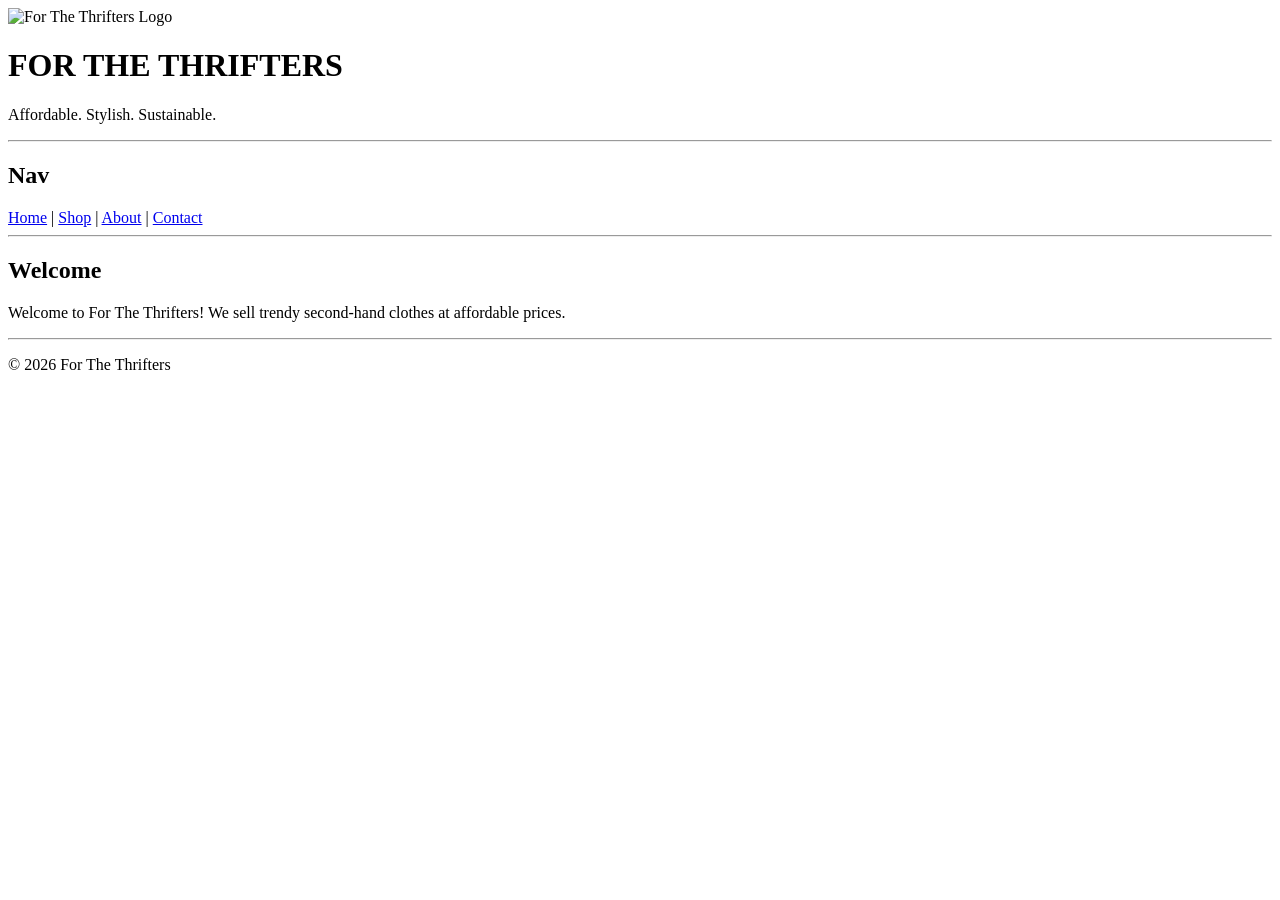
==== index.html @ dda7829e "Updated content" ====
<!DOCTYPE html>
<html>
<head>
    <title>For The Thrifters</title>
</head>

<body>

    <img src="logo.jpeg" alt="For The Thrifters Logo">

    <h1>FOR THE THRIFTERS</h1>
    <p>Affordable. Stylish. Sustainable.</p>

    <hr>

    <h2>Nav</h2>
    <a href="index.html">Home</a> |
    <a href="shop.html">Shop</a> |
    <a href="about.html">About</a> |
    <a href="contact.html">Contact</a>

    <hr>

    <h2>Welcome</h2>
    <p>Welcome to For The Thrifters! We sell trendy second-hand clothes at affordable prices.</p>

    <hr>

    <p>&copy; 2026 For The Thrifters</p>

</body>
</html>
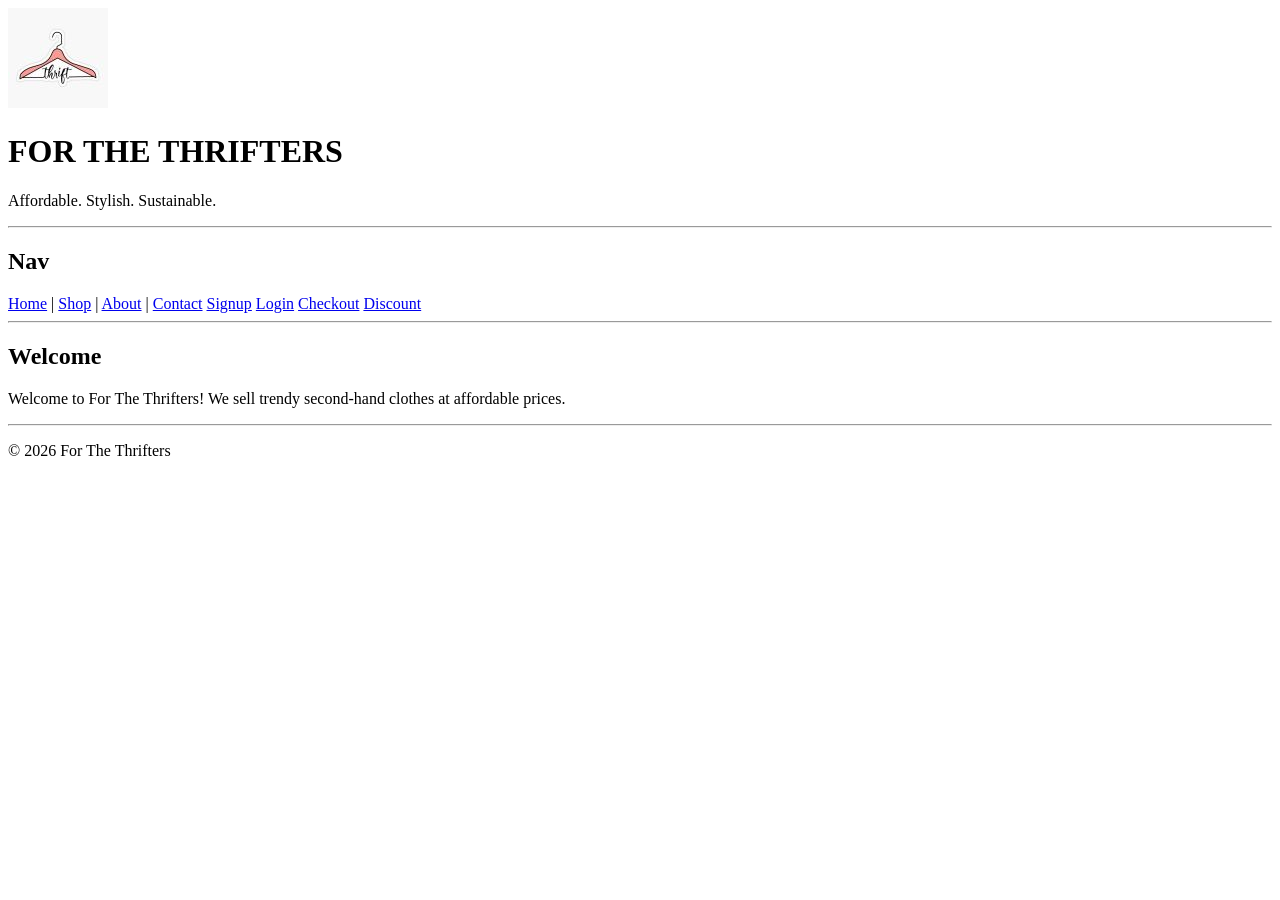
==== commit 0bb792a7: "Added About and Contact pages with navigation" ====
--- a/index.html
+++ b/index.html
@@ -6,7 +6,7 @@
 
 <body>
 
-    <img src="logo.jpeg" alt="For The Thrifters Logo">
+    <img src="logo.jpg" alt="For The Thrifters Logo">
 
     <h1>FOR THE THRIFTERS</h1>
     <p>Affordable. Stylish. Sustainable.</p>
@@ -18,6 +18,11 @@
     <a href="shop.html">Shop</a> |
     <a href="about.html">About</a> |
     <a href="contact.html">Contact</a>
+    <a href="signup.html">Signup</a>
+    <a href="login.html">Login</a>
+    <a href="checkout.html">Checkout</a>
+    <a href="discount.html">Discount</a>
+
 
     <hr>
 
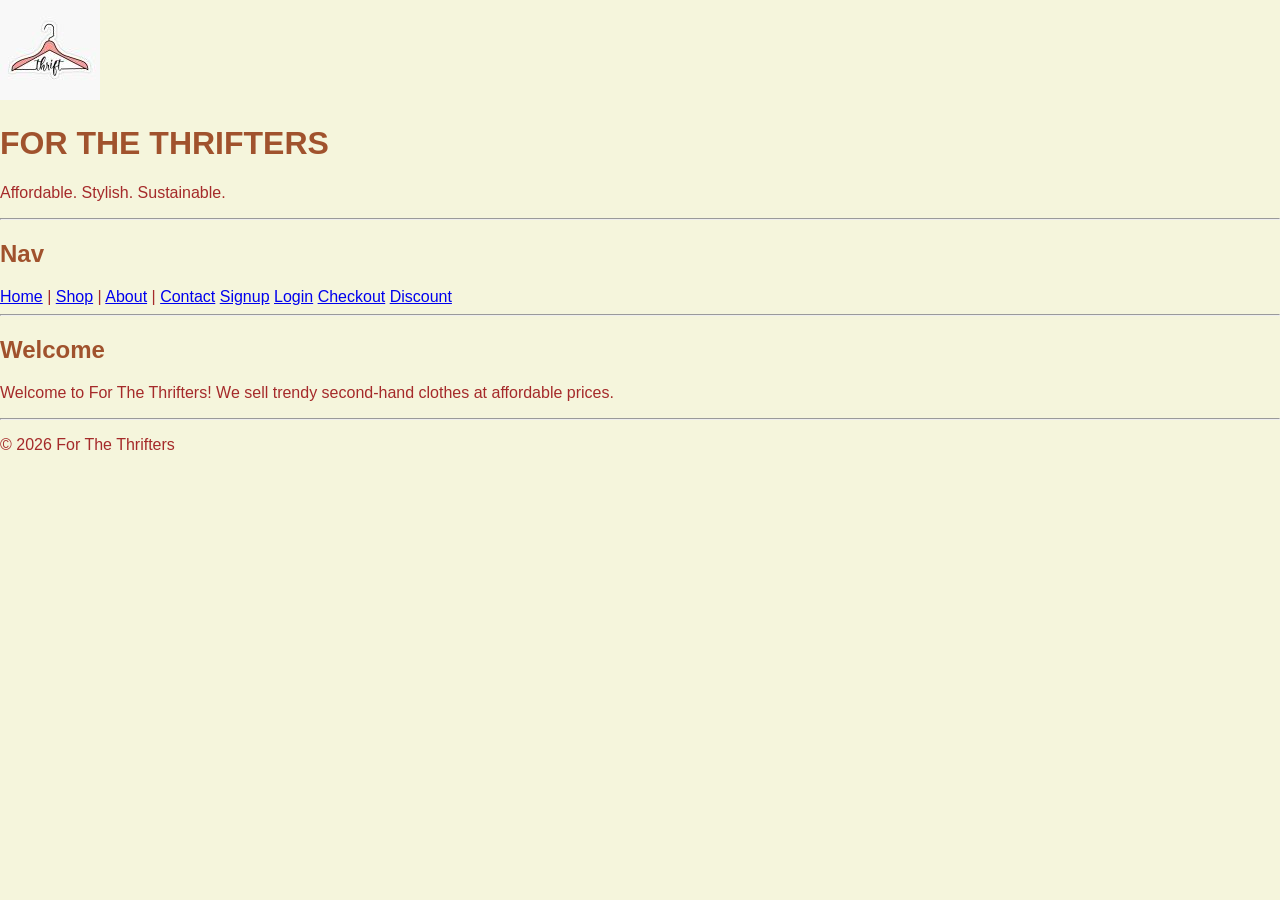
==== commit 84d26ad0: "Added CSS3 styling to the website" ====
--- a/index.html
+++ b/index.html
@@ -2,7 +2,9 @@
 <html>
 <head>
     <title>For The Thrifters</title>
+<link rel="stylesheet" href="styles.css">
 </head>
+
 
 <body>
 
--- a/styles.css
+++ b/styles.css
@@ -0,0 +1,93 @@
+
+
+body {
+    margin: 0;
+    font-family: Arial, sans-serif;
+    background-color: beige;
+    color: brown;
+
+nav {
+    background-color: burlywood;
+    padding: 15px;
+}
+
+nav a {
+    color: brown;
+    text-decoration: none;
+    margin-right: 15px;
+    font-weight: bold;
+}
+
+nav a:hover {
+    color: sienna;
+}
+
+
+h1, h2, h3 {
+    color: sienna;
+}
+
+#searchBar {
+    width: 60%;
+    padding: 10px;
+    border: 1px solid tan;
+    border-radius: 8px;
+}
+
+
+.filters button {
+    background-color: tan;
+    color: white;
+    border: none;
+    padding: 8px 12px;
+    margin: 5px;
+    cursor: pointer;
+    border-radius: 5px;
+}
+
+.filters button:hover {
+    background-color: peru;
+}
+.product-container {
+ display: flex;
+flex-wrap: wrap;
+gap: 20px;
+}
+
+.product {
+    
+    background-color: white;
+    border: 1px solid burlywood;
+    padding: 15px;
+    margin: 10px;
+    width: 200px;
+    border-radius: 10px;
+}
+
+
+button {
+    background-color: peru;
+    color: white;
+    border: none;
+    padding: 10px 15px;
+    cursor: pointer;
+    border-radius: 6px;
+}
+
+button:hover {
+    background-color: sienna;
+}
+
+
+.product-container {
+    text-align: center;
+}
+
+
+footer {
+    background-color: burlywood;
+    color: brown;
+    text-align: center;
+    padding: 10px;
+    margin-top: 20px;
+}
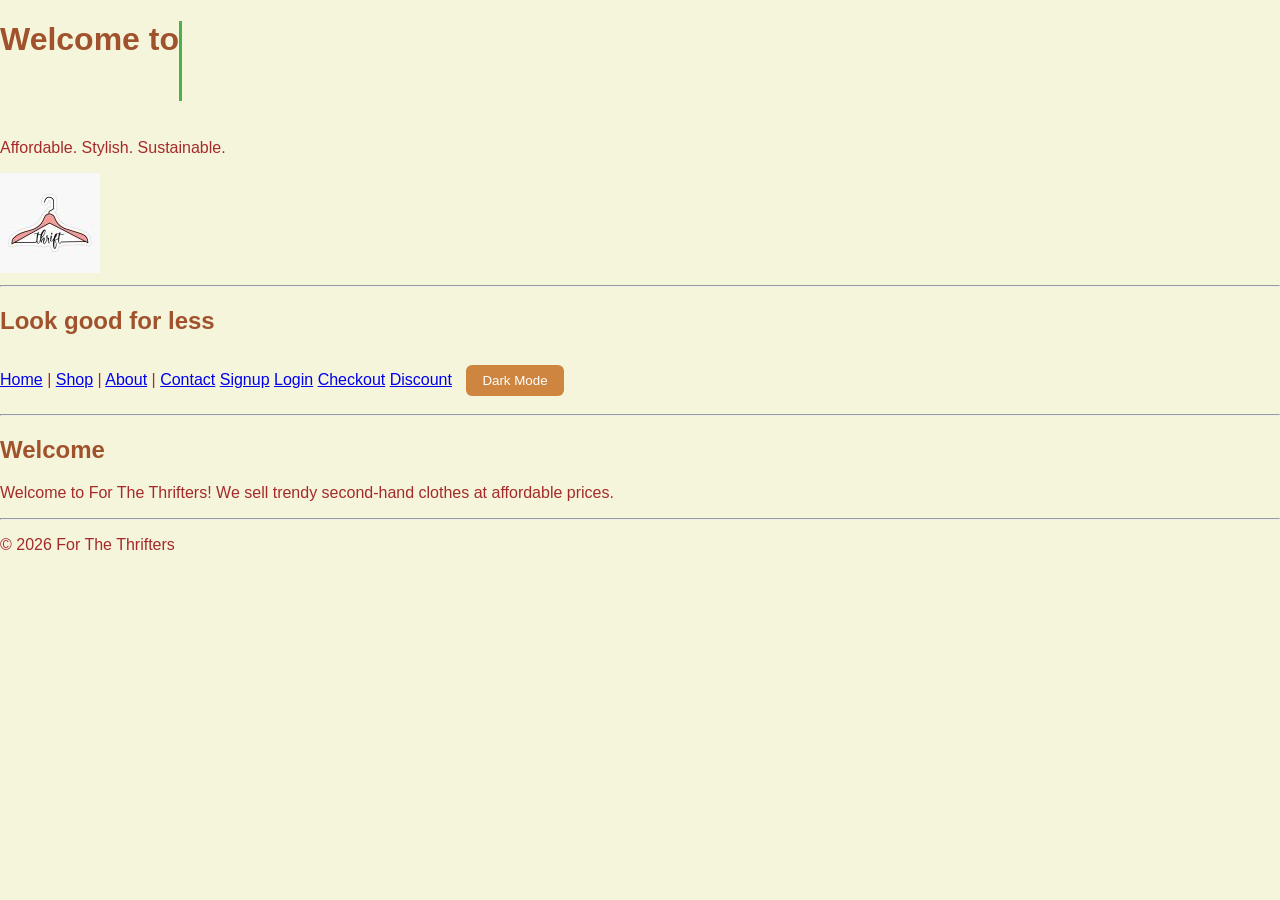
==== commit 8e1a372d: "Updated content" ====
--- a/index.html
+++ b/index.html
@@ -7,15 +7,17 @@
 
 
 <body>
+<header>
+    <h1 id="typing-headline"></h1>  
+  <p>Affordable. Stylish. Sustainable.</p>
+    <img src="logo.jpg" alt="For The Thrifters Logo"> 
+</header>
 
-    <img src="logo.jpg" alt="For The Thrifters Logo">
-
-    <h1>FOR THE THRIFTERS</h1>
-    <p>Affordable. Stylish. Sustainable.</p>
 
     <hr>
 
-    <h2>Nav</h2>
+    <h2>Look good for less</h2>
+    
     <a href="index.html">Home</a> |
     <a href="shop.html">Shop</a> |
     <a href="about.html">About</a> |
@@ -24,6 +26,7 @@
     <a href="login.html">Login</a>
     <a href="checkout.html">Checkout</a>
     <a href="discount.html">Discount</a>
+    <button id="theme-toggle"> Dark Mode</button>  
 
 
     <hr>
@@ -35,5 +38,7 @@
 
     <p>&copy; 2026 For The Thrifters</p>
 
+<button id="back-to-top" title="Go to top">&#8593;</button>  
+    <script src="script.js"></script>
 </body>
 </html>
--- a/styles.css
+++ b/styles.css
@@ -5,6 +5,8 @@
     font-family: Arial, sans-serif;
     background-color: beige;
     color: brown;
+    transition: background-color 0.3s, color 0.3s; 
+}
 
 nav {
     background-color: burlywood;
@@ -91,3 +93,79 @@
     padding: 10px;
     margin-top: 20px;
 }
+body.dark-mode {
+    background-color: black;
+    color: #f9f9f9;
+}
+body.dark-mode nav { background-color: black; }
+#theme-toggle { padding: 8px 16px; cursor: pointer; margin: 10px; }
+
+#typing-headline {
+    min-height: 80px;
+    border-right: 3px solid #4CAF50;
+    display: inline-block;
+    animation: blink 0.75s step-end infinite;
+}
+@keyframes blink {
+    from, to { border-color: transparent; }
+    50% { border-color: #4CAF50; }
+}
+
+#back-to-top {
+    display: none;
+    position: fixed;
+    bottom: 20px;
+    right: 20px;
+    background-color: #4CAF50;
+    color: white;
+    width: 50px;
+    height: 50px;
+    border-radius: 50%;
+    border: none;
+    font-size: 24px;
+    cursor: pointer;
+    box-shadow: 2px 2px 10px rgba(0,0,0,0.2);
+    transition: background-color 0.3s;
+}
+#back-to-top:hover { background-color: #45a049; }
+.fun-fact-container {
+    margin: 30px 0;
+    padding: 20px;
+    background-color: #f0f0f0;
+    border-radius: 10px;
+    text-align: center;
+}
+
+#reveal-fact {
+    background-color: #4CAF50;
+    color: white;
+    border: none;
+    padding: 12px 24px;
+    font-size: 16px;
+    border-radius: 5px;
+    cursor: pointer;
+    transition: background-color 0.3s;
+}
+
+#reveal-fact:hover {
+    background-color: #45a049;
+}
+
+.hidden-fact {
+    display: none;
+    font-size: 18px;
+    margin-top: 20px;
+    padding: 15px;
+    background-color: white;
+    border-radius: 5px;
+    animation: fadeIn 0.5s;
+}
+
+.hidden-fact.show {
+    display: block;
+}
+
+@keyframes fadeIn {
+    from { opacity: 0; transform: translateY(-10px); }
+    to   { opacity: 1; transform: translateY(0); }
+}
